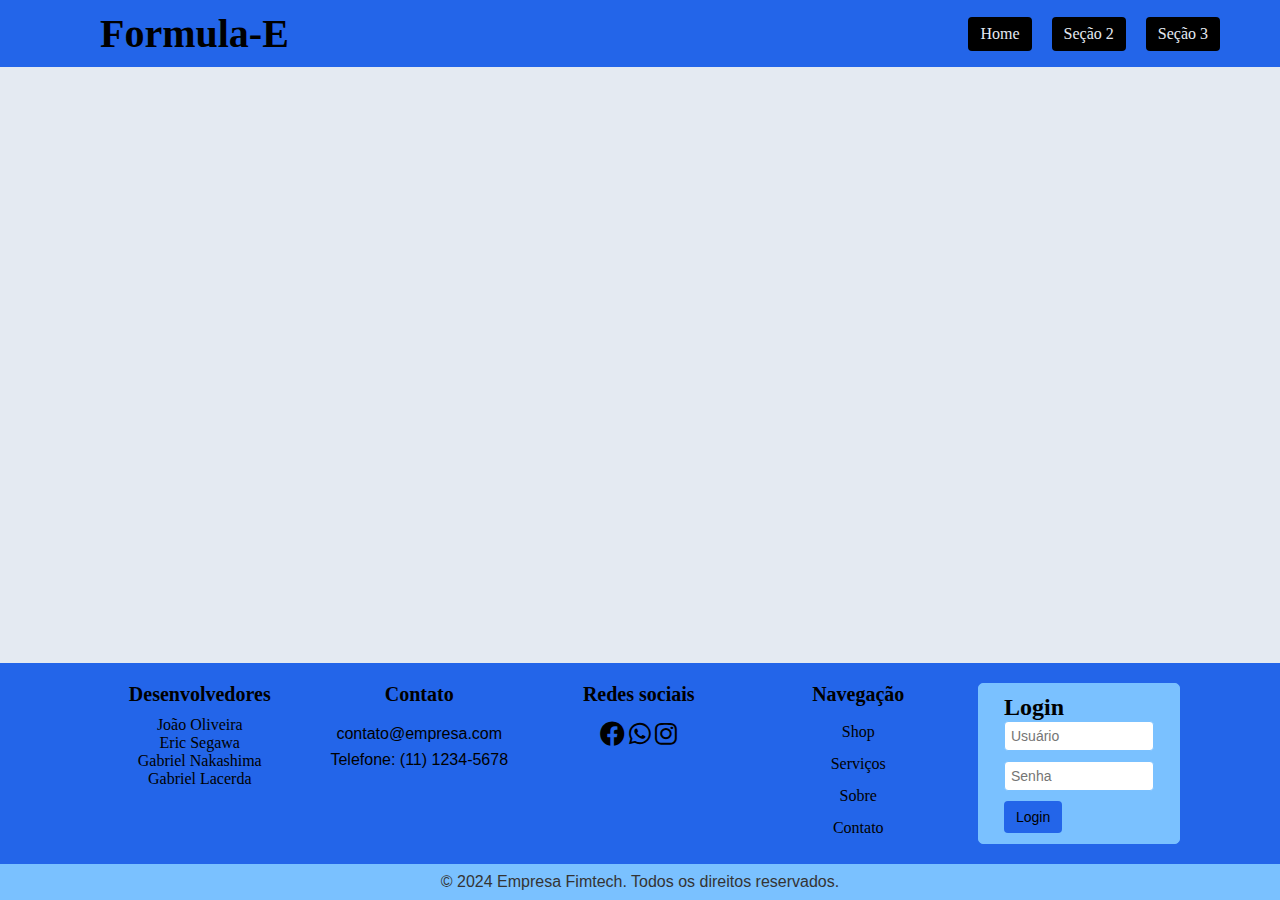
==== secao1.html @ f90322f8 "Projetando" ====
<!DOCTYPE html>
<html lang="pt-br">
<head>
    <meta charset="UTF-8">
    <meta name="viewport" content="width=device-width, initial-scale=1.0">
    <link rel="stylesheet" href="assets/css/style.css">
    <link rel="stylesheet" href="https://cdnjs.cloudflare.com/ajax/libs/font-awesome/6.0.0-beta3/css/all.min.css">
    <title>Home</title>
</head>
<body>
    <header>
        <section class="container">
            <div class="container_texto">
                <img class="header-img" src="./assets/img/planet-earth_295629.png" alt="">
                <h1 class="texto_principal">Formula-E</h1>
                <a href="https://br.freepik.com/search"></a>
            </div>
            <div class="container_navegacao">
                <nav class="navegacao">
                    <a href="index.html" class="botao_navegacao">
                        Home
                    </a>
                    <a href="secao2.html" class="botao_navegacao">
                        Seção 2
                    </a>
                    <a href="secao3.html" class="botao_navegacao">
                        Seção 3
                    </a>
                </nav>
            </div>
        </section>
    </header>
    <main> 

    </main>
    <footer>
        <section class="footer_container">
            <div class="footer_content">
                <h3>Desenvolvedores</h3>
                <ul>
                    <li><a href="https://github.com/JoaoVicOli" target="_blank" class="footer-section-sobre">João Oliveira</a></li>
                    <li><a href="https://github.com/eerricc" target="_blank" class="footer-section-sobre">Eric Segawa</a></li>
                    <li><a href="https://github.com/" target="_blank" class="footer-section-sobre">Gabriel Nakashima</a></li>
                    <li><a href="https://github.com/GLacerda1" target="_blank" class="footer-section-sobre">Gabriel Lacerda</a></li>
                </ul>
            </div>
            <div class="footer_content">
                <h3>Contato</h3>
                <div class="footer_text">
                    <p>contato@empresa.com</p>
                    <p>Telefone: (11) 1234-5678</p>
                </div>
            </div>
            <div class="footer_content">
                <h3>Redes sociais </h3>
                <ul class="social_icons">
                    <li class="social_icons_li">
                        <a href="#"><i class="fa-brands fa-facebook"></i></a>
                        <a href="#"><i class="fab fa-whatsapp"></i></a>
                        <a href="#"><i class="fab fa-instagram"></i></a>
                    </li>
                </ul>
            </div>
            <div class="footer_content">
                <h3>Navegação</h3>
                <ul class="footer_list">
                    <li><a href="#">Shop</a></li>
                    <li><a href="#">Serviços</a></li>
                    <li><a href="#">Sobre</a></li>
                    <li><a href="#">Contato</a></li>
                </ul>
            </div>
            <div class="footer_login">
                <h2>Login</h2>
                <form id="loginForm">
                    <input type="text" id="usuario" placeholder="Usuário" required>
                    <input type="password" id="senha" placeholder="Senha" required>
                    <button type="submit" class="btnlogin">Login</button>
                </form>
            </div>
        </section>
        <div class="footer_bottom">
            <p class="copyright">&copy; 2024 Empresa Fimtech. Todos os direitos reservados.</p>
        </div>
    </footer>
    <script src="./assets/js/script.js"></script>
</body>
</html>
---- assets/css/style.css ----
/* Estilos Gerais */
* {
    margin: 0;
    padding: 0;
    box-sizing: border-box;
}

:root {
    --color-padrao1: #2365e9;
    --color-padrao2: #0029af;
    --color-padrao3: #7ac1ff;
    --color-padrao4: #ADC8D9;
    --color-padrao5: #E4EAF2;
    --color-botao: black;
    --color-botao-efeito: #202020;
} 

body {
    background-color: var(--color-padrao5);
    min-height: 100vh;
    display: flex;
    flex-direction: column;
    width: 100%;
    height: 100%;
}

p {
    font-family: "Bebas Neue", sans-serif;
    font-weight: 400;
    font-style: normal;
    line-height: 1.6;
}

header {
    background-color: var(--color-padrao1);
    min-height: 50px;
    max-height: 150px;
    display: flex;
    align-items: center;
    padding: 10px 20px;
}
.header_img{
    width: 50px;
    height: 50px;
}

.texto_principal {
    font-size: 2.5rem;
}

.container {
    display: grid;
    grid-template-columns: 1fr auto;
    align-items: center;
    width: 100%;
    margin-left: 50px;
}

.container_texto {
    display: flex;
    align-items: center;
    gap: 30px;
}

.container_navegacao {
    display: flex;
    align-items: center;
    gap: 20px;
}

.navegacao {
    display: flex;
    gap: 20px;
    margin-right: 40px;
}

.navegacao_botao {
    padding: 10px;
    border: 1px solid var(--color-padrao2);
    color: var(--color-padrao8);
    border-radius: 16px;
    background-color: var(--color-padrao2);
    transition: background-color 0.3s ease;
}

.navegacao_botao:hover {
    background-color: var(--color-padrao);
}



/* Main */

main{
    flex: 1;
    display: flex;
    justify-content: center;
    align-items: center;
    gap: 100px;
    flex-direction: row;
}

.container_main {
    display: flex;
    flex-direction: column;
    justify-content: center ;
    width: 40%;
    font-size: 22px;
}

.main-img {
    width: 300px;
    height: 300px;
}


.conteudo_secao1 {
    display: flex;
    flex-direction: row;
    justify-content: space-between;
    align-items: center;
    width: 90%;
}

.main_conteudo_direita{
    direction: rtl;
}

.conteudo_secao1_img {
    height: 50px;
    width: 50px;
}

.conteudo_secao1_titulo {
    display: flex;
    flex: row;
    align-items: center;
}

.conteudo_secao1_titulo img {
    margin: 0px 5px 0px 5px;
}

/* Footer */

footer {
    background-color: var(--color-padrao1);
    padding-top: 20px;
    min-height: 50px;
}

.footer_container {
    display: grid;
    grid-template-columns: repeat(5, 1fr);
    gap: 20px;
    padding: 0 100px;
}

.footer_content {
    text-align: center;
}

.footer_text {
    margin: auto;
    width: 190px;
    padding: 5px;
}

h3 {
    font-size: 20px;
    margin-bottom: 10px;
}

.footer_content ul {
    list-style-type: none;
    padding: 0;
}

li {
    list-style-type: none;
}

.footer_list li {
    padding: 7px;
    position: relative;
}

.footer_list li::before {
    content: '';
    position: absolute;
    transform: translate(-50%, -50%);
    left: 50%;
    top: 100%;
    width: 0;
    height: 2px;
    background: var(--color-padrao5);
    transition-duration: .5s;
}

.footer_list li:hover::before {
    width: 70px;
}

.social_icons {
    text-align: center;
}

.social_icons li {
    display: inline-block;
    padding: 5px;
}

.social_icons i {
    color: var(--color-padrao6);
    font-size: 25px;
}

a {
    text-decoration: none;
    color: var(--color-padrao6);
}

.botao_navegacao:hover {
    color: var(--color-padrao5);
    text-decoration: var(--color-padrao4);
    background-color: var(--color-botao-efeito);
}

.social_icons i:hover {
    color: var(--color-padrao5);
}

.footer_bottom {
    background: var(--color-padrao3);
    text-align: center;
    padding: 5px 0;
    margin-top: 20px;
}

.footer_bottom p {
    color: #343434;
    margin: 0;
    font-size: 16px;
}

input {
    border-radius: 3px;
}

.botao_navegacao {
    padding: 8px 12px;
    border: none;
    border-radius: 4px;
    background-color: var(--color-botao);
    color: var(--color-padrao5);
    cursor: pointer;
}

.footer_login {
    display: flex;
    flex-direction: column;
    padding: 10px 25px;
    border: 1px solid var(--color-padrao3);
    border-radius: 5px;
    background-color: var(--color-padrao3);
}

.footer_login input[type="text"],
.footer_login input[type="password"] {
    width: 150px;
    padding: 6px;
    margin-bottom: 10px;
    border: 1px solid var(--color-padrao3);
    border-radius: 4px;
    background-color: white;
    font-size: 14px;
    color: #333;
}

.footer_login button {
    padding: 8px 12px;
    border: none;
    border-radius: 4px;
    background-color: var(--color-padrao1);
    color: var(--color-texto);
    font-size: 14px;
    cursor: pointer;
    transition: background-color 0.3s ease;
}

.footer_login button:hover {
    background-color: var(--color-padrao5);
}
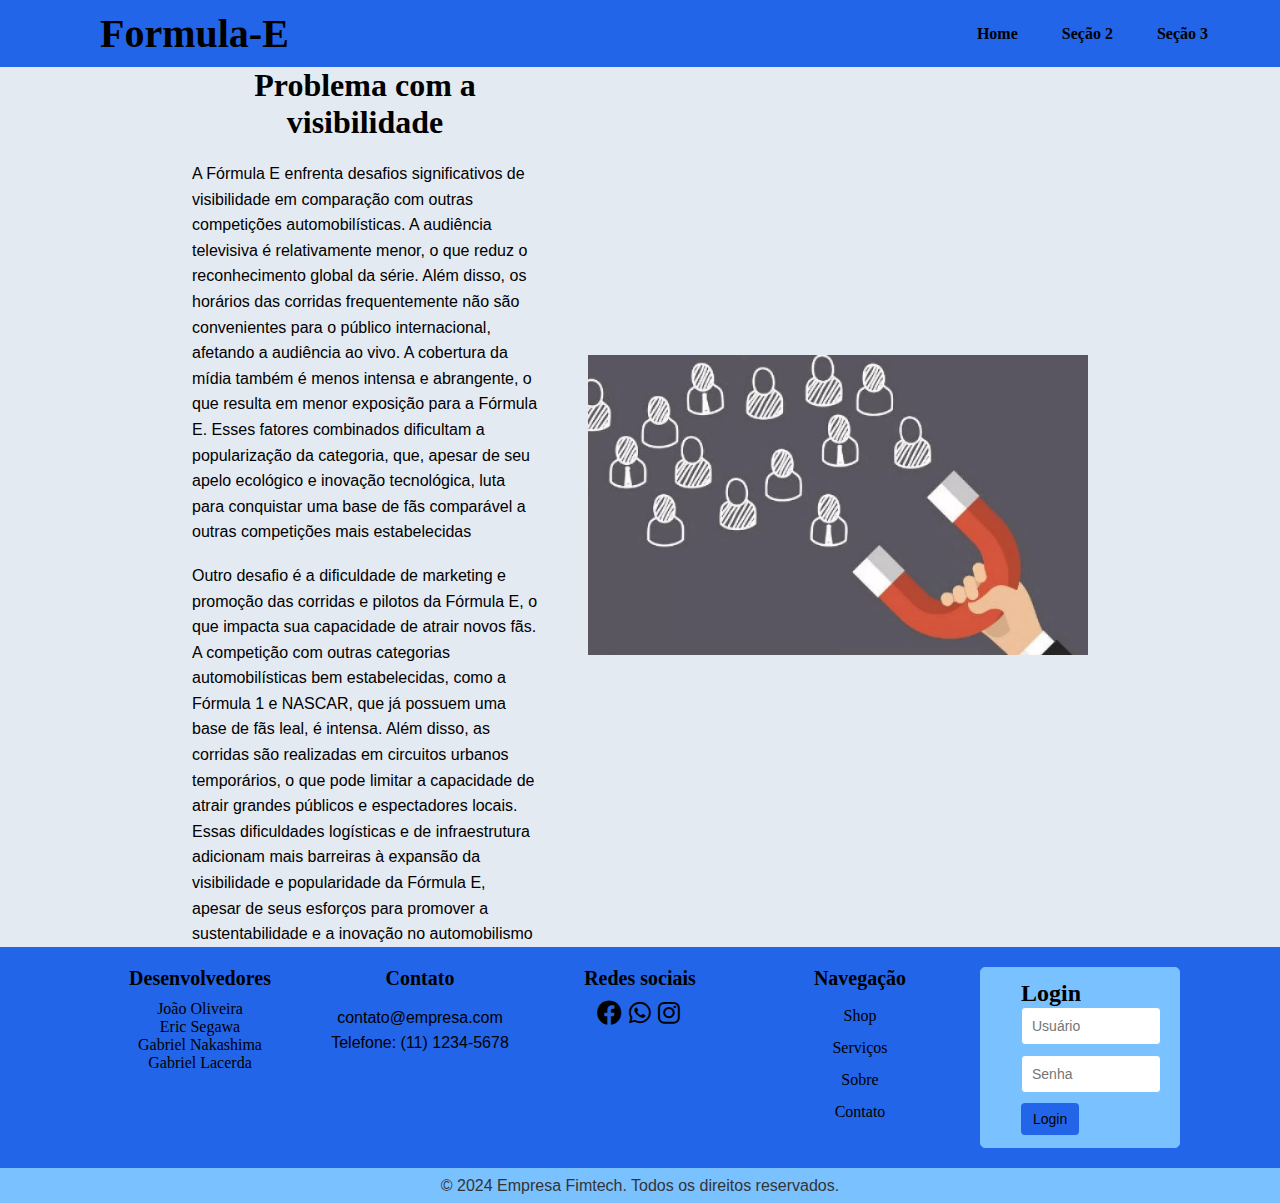
==== commit a2ac5827: "Estilizando o site" ====
--- a/secao1.html
+++ b/secao1.html
@@ -17,21 +17,24 @@
             </div>
             <div class="container_navegacao">
                 <nav class="navegacao">
-                    <a href="index.html" class="botao_navegacao">
-                        Home
-                    </a>
-                    <a href="secao2.html" class="botao_navegacao">
-                        Seção 2
-                    </a>
-                    <a href="secao3.html" class="botao_navegacao">
-                        Seção 3
-                    </a>
+                    <a href="index.html" class="botao_navegacao"><b>Home</b></a>
+                    <a href="secao2.html" class="botao_navegacao"><b>Seção 2</b></a>
+                    <a href="secao3.html" class="botao_navegacao"><b>Seção 3</b></a>
                 </nav>
             </div>
         </section>
     </header>
     <main> 
-
+        <div class="main_conteudo">
+            <div class="main_conteudo_texto"> 
+            <h1 class="main_conteudo_titulo">Problema com a visibilidade</h1>
+            <p>A Fórmula E enfrenta desafios significativos de visibilidade em comparação com outras competições automobilísticas. A audiência televisiva é relativamente menor, o que reduz o reconhecimento global da série. Além disso, os horários das corridas frequentemente não são convenientes para o público internacional, afetando a audiência ao vivo. A cobertura da mídia também é menos intensa e abrangente, o que resulta em menor exposição para a Fórmula E. Esses fatores combinados dificultam a popularização da categoria, que, apesar de seu apelo ecológico e inovação tecnológica, luta para conquistar uma base de fãs comparável a outras competições mais estabelecidas</p><br>
+            <p>Outro desafio é a dificuldade de marketing e promoção das corridas e pilotos da Fórmula E, o que impacta sua capacidade de atrair novos fãs. A competição com outras categorias automobilísticas bem estabelecidas, como a Fórmula 1 e NASCAR, que já possuem uma base de fãs leal, é intensa. Além disso, as corridas são realizadas em circuitos urbanos temporários, o que pode limitar a capacidade de atrair grandes públicos e espectadores locais. Essas dificuldades logísticas e de infraestrutura adicionam mais barreiras à expansão da visibilidade e popularidade da Fórmula E, apesar de seus esforços para promover a sustentabilidade e a inovação no automobilismo</p>
+            </div>
+            <div class="container_main_img">
+            <img src="./assets/img/marketing-de-aquisicao-como-ganhar-mais-visibilidade-e-clientes-1-1200x720.webp" class="image_secao1"alt="Ilustração de mobilidade">
+            </div>
+        </div>
     </main>
     <footer>
         <section class="footer_container">
--- a/assets/css/style.css
+++ b/assets/css/style.css
@@ -11,8 +11,6 @@
     --color-padrao3: #7ac1ff;
     --color-padrao4: #ADC8D9;
     --color-padrao5: #E4EAF2;
-    --color-botao: black;
-    --color-botao-efeito: #202020;
 } 
 
 body {
@@ -74,20 +72,36 @@
     margin-right: 40px;
 }
 
-.navegacao_botao {
+.botao_navegacao {
     padding: 10px;
-    border: 1px solid var(--color-padrao2);
-    color: var(--color-padrao8);
-    border-radius: 16px;
-    background-color: var(--color-padrao2);
+    border: none; /* Removendo a borda */
+    color: var(--color-padrao2); /* Definindo a cor do texto */
+    border-radius: 16px; /* Mantendo a borda arredondada */
+    background-color: transparent; /* Fundo transparente */
+    position: relative; /* Para o efeito de pseudo-elemento */
     transition: background-color 0.3s ease;
-}
-
-.navegacao_botao:hover {
-    background-color: var(--color-padrao);
-}
-
-
+    font-size: 1rem; /* Ajustando o tamanho da fonte */
+}
+
+.botao_navegacao::before {
+    content: '';
+    position: absolute;
+    transform: translate(-50%, -50%);
+    left: 50%;
+    top: 100%;
+    width: 0;
+    height: 2px;
+    background: var(--color-padrao5);
+    transition-duration: .5s;
+}
+
+.botao_navegacao:hover::before {
+    width: 70px;
+}
+
+.botao_navegacao:hover {
+    color: var(--color-padrao5);
+}
 
 /* Main */
 
@@ -107,14 +121,29 @@
     width: 40%;
     font-size: 22px;
 }
-
-.main-img {
+.main_conteudo_titulo{
+    margin-bottom: 20px;
+    text-align: center;
+}
+
+.container_main_img{
+    text-align: center;
+}
+
+.main_img {
     width: 300px;
     height: 300px;
 }
 
-
-.conteudo_secao1 {
+.main_conteudo{
+    display: flex;
+    flex-direction: row;
+    align-items: center;
+    width: 70%;
+    gap: 50px;
+}
+
+.conteudo_secao3 {
     display: flex;
     flex-direction: row;
     justify-content: space-between;
@@ -126,21 +155,25 @@
     direction: rtl;
 }
 
-.conteudo_secao1_img {
+.conteudo_secao3_img {
     height: 50px;
     width: 50px;
 }
 
-.conteudo_secao1_titulo {
+.conteudo_secao3_titulo {
     display: flex;
     flex: row;
     align-items: center;
 }
 
-.conteudo_secao1_titulo img {
+.conteudo_secao3_titulo img {
     margin: 0px 5px 0px 5px;
 }
 
+.image_secao1{
+    height: 300px;
+    width: 500px;
+}
 /* Footer */
 
 footer {
@@ -174,6 +207,10 @@
 .footer_content ul {
     list-style-type: none;
     padding: 0;
+}
+
+.footer_content a:hover {
+    color: var(--color-padrao5);
 }
 
 li {
@@ -205,14 +242,15 @@
     text-align: center;
 }
 
-.social_icons li {
-    display: inline-block;
-    padding: 5px;
-}
 
 .social_icons i {
     color: var(--color-padrao6);
     font-size: 25px;
+    margin-right: 3px;
+}
+
+.social_icons i:hover {
+    color: var(--color-padrao5);
 }
 
 a {
@@ -220,12 +258,13 @@
     color: var(--color-padrao6);
 }
 
-.botao_navegacao:hover {
-    color: var(--color-padrao5);
-    text-decoration: var(--color-padrao4);
-    background-color: var(--color-botao-efeito);
-}
-
+.botao_navegacao {
+    padding: 8px 12px;
+    border: none;
+    border-radius: 4px;
+    color: var(--color-botao-efeito);
+    cursor: pointer;
+}
 .social_icons i:hover {
     color: var(--color-padrao5);
 }
@@ -247,19 +286,14 @@
     border-radius: 3px;
 }
 
-.botao_navegacao {
-    padding: 8px 12px;
-    border: none;
-    border-radius: 4px;
-    background-color: var(--color-botao);
-    color: var(--color-padrao5);
-    cursor: pointer;
+.footer_login_titulo{
+    margin-bottom: 10px;
 }
 
 .footer_login {
     display: flex;
     flex-direction: column;
-    padding: 10px 25px;
+    padding: 12px 0px 12px 40px;
     border: 1px solid var(--color-padrao3);
     border-radius: 5px;
     background-color: var(--color-padrao3);
@@ -267,8 +301,8 @@
 
 .footer_login input[type="text"],
 .footer_login input[type="password"] {
-    width: 150px;
-    padding: 6px;
+    width: 140px;
+    padding: 10px;
     margin-bottom: 10px;
     border: 1px solid var(--color-padrao3);
     border-radius: 4px;
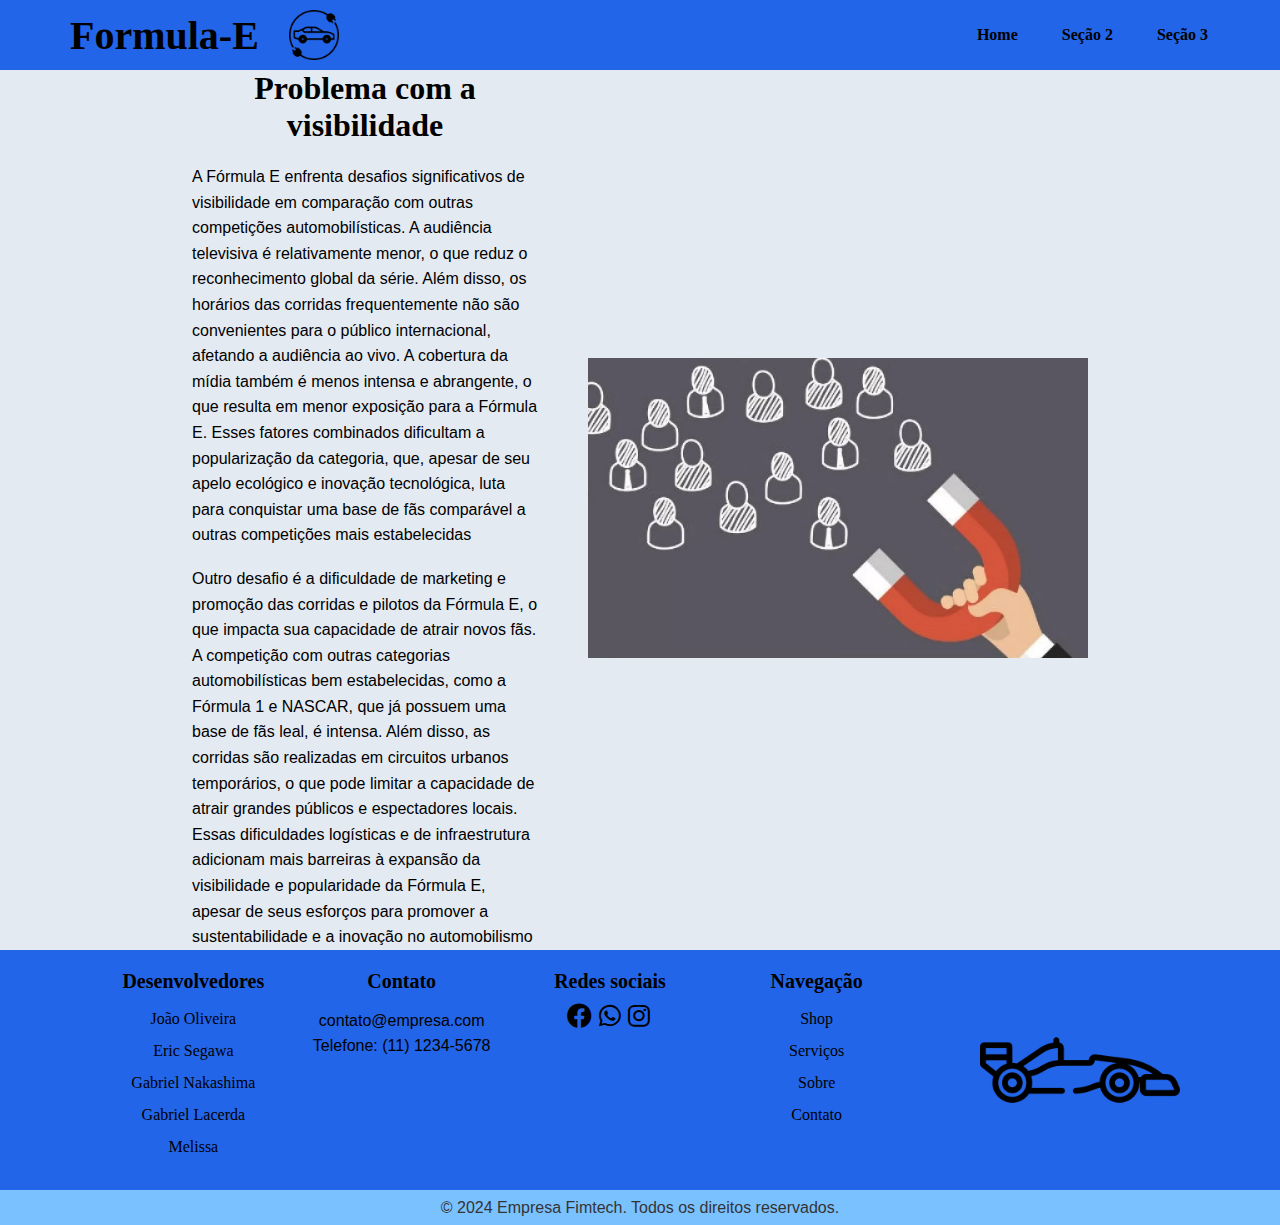
==== commit 61a06df3: "Adicionando imagens" ====
--- a/secao1.html
+++ b/secao1.html
@@ -11,9 +11,8 @@
     <header>
         <section class="container">
             <div class="container_texto">
-                <img class="header-img" src="./assets/img/planet-earth_295629.png" alt="">
                 <h1 class="texto_principal">Formula-E</h1>
-                <a href="https://br.freepik.com/search"></a>
+                <img src="./assets/img/carro-eletrico (1).png" alt="" class="header_img">
             </div>
             <div class="container_navegacao">
                 <nav class="navegacao">
@@ -40,11 +39,12 @@
         <section class="footer_container">
             <div class="footer_content">
                 <h3>Desenvolvedores</h3>
-                <ul>
+                <ul class="footer_list">
                     <li><a href="https://github.com/JoaoVicOli" target="_blank" class="footer-section-sobre">João Oliveira</a></li>
                     <li><a href="https://github.com/eerricc" target="_blank" class="footer-section-sobre">Eric Segawa</a></li>
-                    <li><a href="https://github.com/" target="_blank" class="footer-section-sobre">Gabriel Nakashima</a></li>
+                    <li><a href="https://github.com/GabrielNakashima" target="_blank" class="footer-section-sobre">Gabriel Nakashima</a></li>
                     <li><a href="https://github.com/GLacerda1" target="_blank" class="footer-section-sobre">Gabriel Lacerda</a></li>
+                    <li><a href="https://github.com/" target="_blank" class="footer-section-sobre">Melissa</a></li>
                 </ul>
             </div>
             <div class="footer_content">
@@ -73,14 +73,7 @@
                     <li><a href="#">Contato</a></li>
                 </ul>
             </div>
-            <div class="footer_login">
-                <h2>Login</h2>
-                <form id="loginForm">
-                    <input type="text" id="usuario" placeholder="Usuário" required>
-                    <input type="password" id="senha" placeholder="Senha" required>
-                    <button type="submit" class="btnlogin">Login</button>
-                </form>
-            </div>
+            <img src="./assets/img/formula.png" alt="" class="carro_img"> 
         </section>
         <div class="footer_bottom">
             <p class="copyright">&copy; 2024 Empresa Fimtech. Todos os direitos reservados.</p>
--- a/assets/css/style.css
+++ b/assets/css/style.css
@@ -174,6 +174,12 @@
     height: 300px;
     width: 500px;
 }
+
+.container_main_img_1{
+    height: 400px;
+    width: 400px;
+}
+
 /* Footer */
 
 footer {
@@ -297,8 +303,13 @@
     border: 1px solid var(--color-padrao3);
     border-radius: 5px;
     background-color: var(--color-padrao3);
-}
-
+    max-height: 180px;
+}
+.carro_img{
+    width: 200px;
+    height: 200px;
+    margin-left: 50px;
+}
 .footer_login input[type="text"],
 .footer_login input[type="password"] {
     width: 140px;
@@ -312,7 +323,7 @@
 }
 
 .footer_login button {
-    padding: 8px 12px;
+    padding: 6px 10px;
     border: none;
     border-radius: 4px;
     background-color: var(--color-padrao1);
